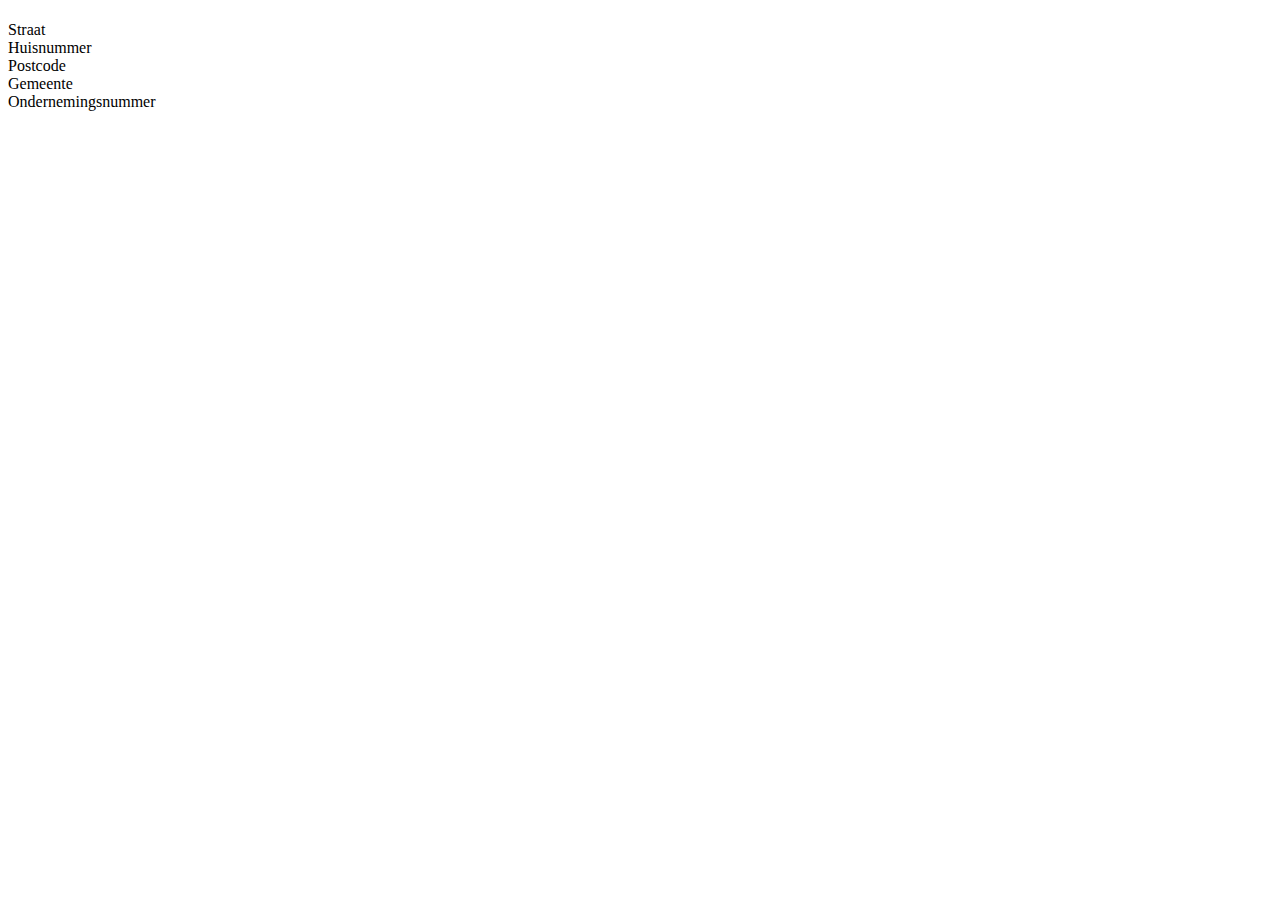
==== src/main/resources/templates/brouwers/brouwer.html @ fb267243 "2. Brouwers (Spring Data) - eigen versie" ====
<!DOCTYPE html>
<html lang="nl" xmlns:th="http://www.thymeleaf.org">
<head th:replace="fragments::head(title=${brouwer.naam})"></head>
<body>
	<h1 th:text="${brouwer.naam}"></h1>
	<dl>
		<dt>Straat</dt>
		<dd th:text="${brouwer.adres.straat}"></dd>
		<dt>Huisnummer</dt>
		<dd th:text="${brouwer.adres.huisNr}"></dd>
		<dt>Postcode</dt>
		<dd th:text="${brouwer.adres.gemeente.postcode}"></dd>
		<dt>Gemeente</dt>
		<dd th:text="${brouwer.adres.gemeente.naam}"></dd>
		<dt>Ondernemingsnummer</dt>
		<dd th:text="${brouwer.ondernemingsnr}"></dd>
	</dl>
</body>
</html>
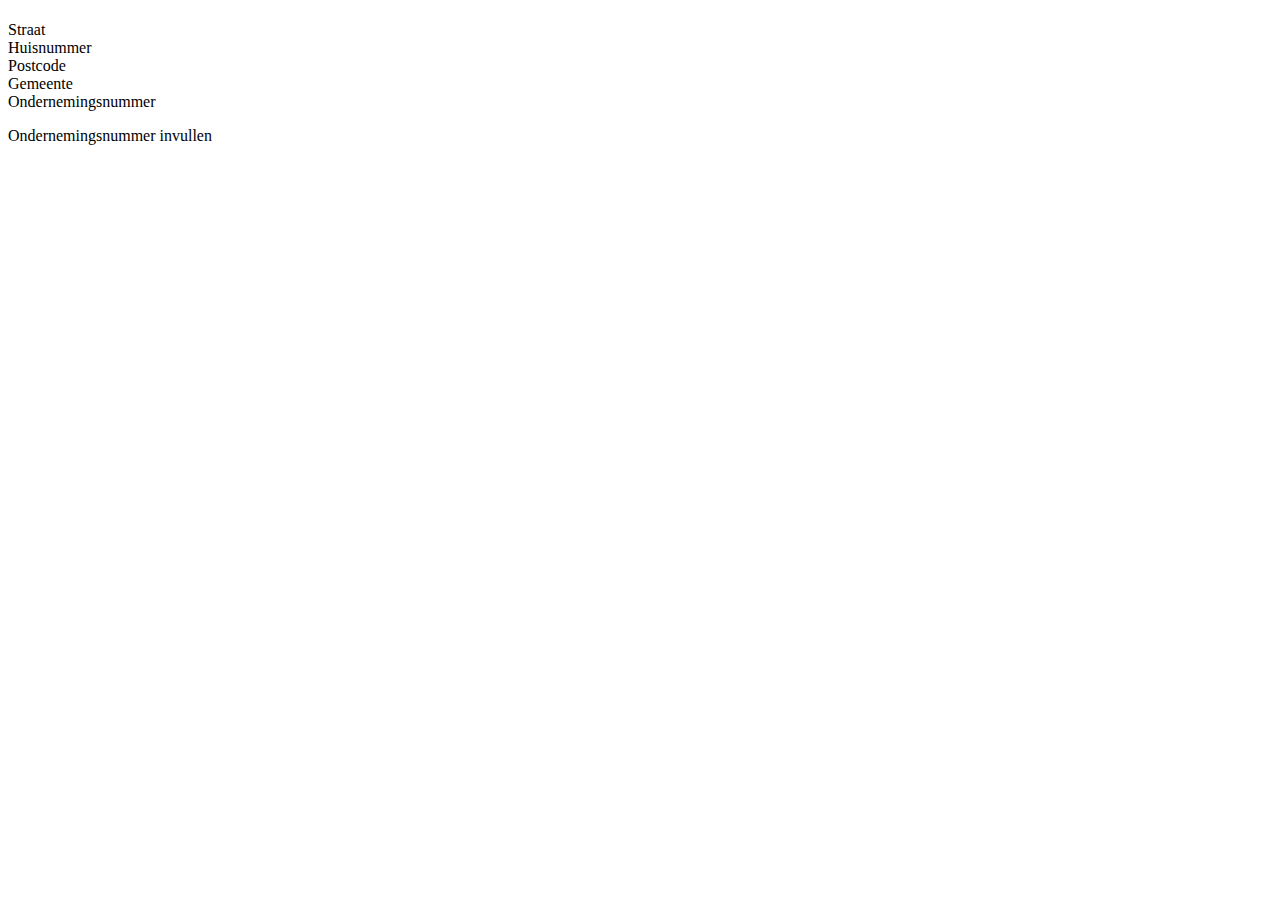
==== commit 16f2bded: "3. Ondernemingsnummer" ====
--- a/src/main/resources/templates/brouwers/brouwer.html
+++ b/src/main/resources/templates/brouwers/brouwer.html
@@ -7,7 +7,7 @@
 		<dt>Straat</dt>
 		<dd th:text="${brouwer.adres.straat}"></dd>
 		<dt>Huisnummer</dt>
-		<dd th:text="${brouwer.adres.huisNr}"></dd>
+		<dd th:text="${brouwer.adres.huisnr}"></dd>
 		<dt>Postcode</dt>
 		<dd th:text="${brouwer.adres.gemeente.postcode}"></dd>
 		<dt>Gemeente</dt>
@@ -15,5 +15,8 @@
 		<dt>Ondernemingsnummer</dt>
 		<dd th:text="${brouwer.ondernemingsnr}"></dd>
 	</dl>
+	<div>
+		<a th:href="@{/brouwers/{id}/ondernemingsnr(id=${brouwer.id})}">Ondernemingsnummer invullen</a>
+	</div>
 </body>
 </html>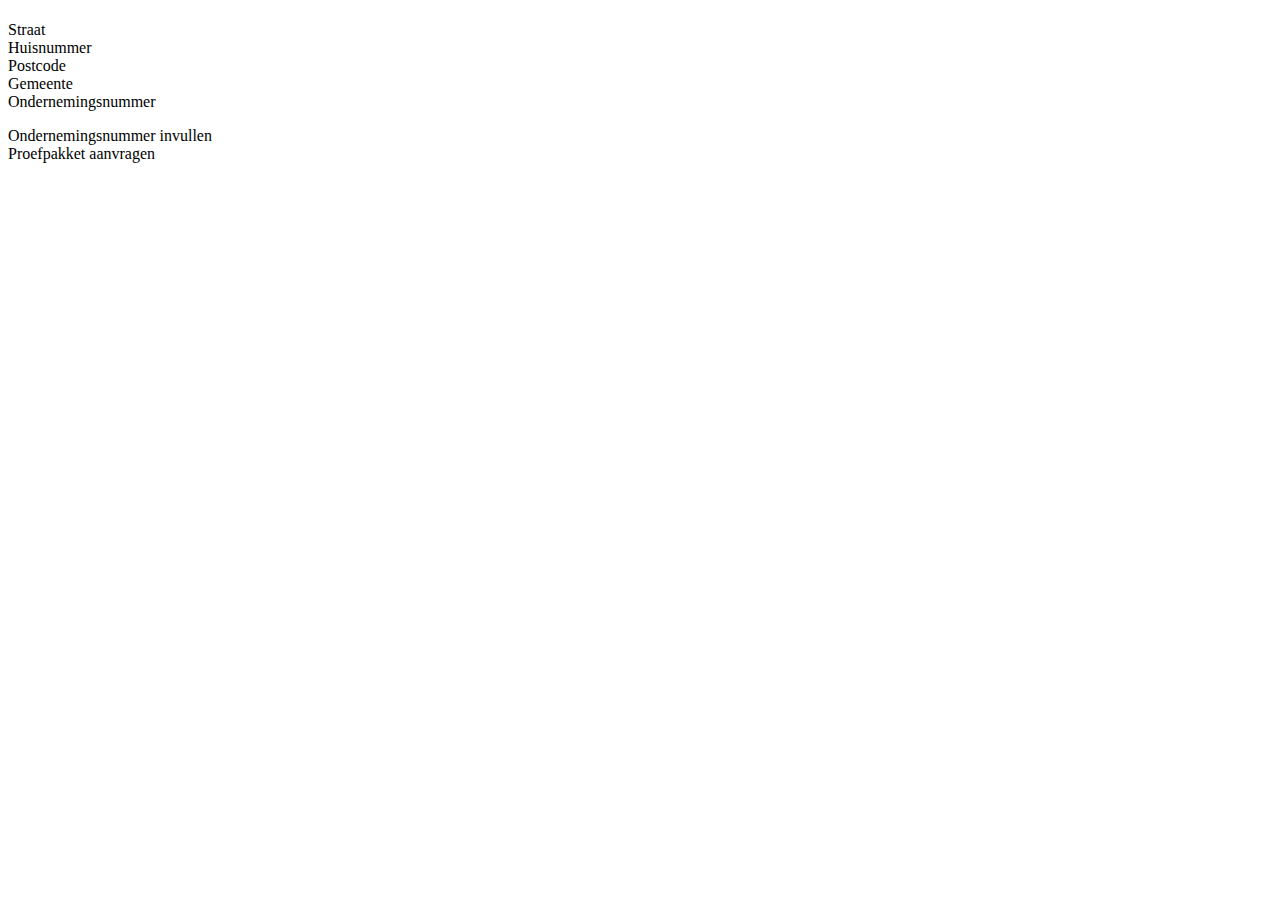
==== commit 2c2be832: "4. Aanvraag (Session scope, validation groups)" ====
--- a/src/main/resources/templates/brouwers/brouwer.html
+++ b/src/main/resources/templates/brouwers/brouwer.html
@@ -18,5 +18,8 @@
 	<div>
 		<a th:href="@{/brouwers/{id}/ondernemingsnr(id=${brouwer.id})}">Ondernemingsnummer invullen</a>
 	</div>
+	<div>
+		<a th:href="@{/brouwers/{id}/proefpakket(id=${brouwer.id})}">Proefpakket aanvragen</a>
+	</div>
 </body>
 </html>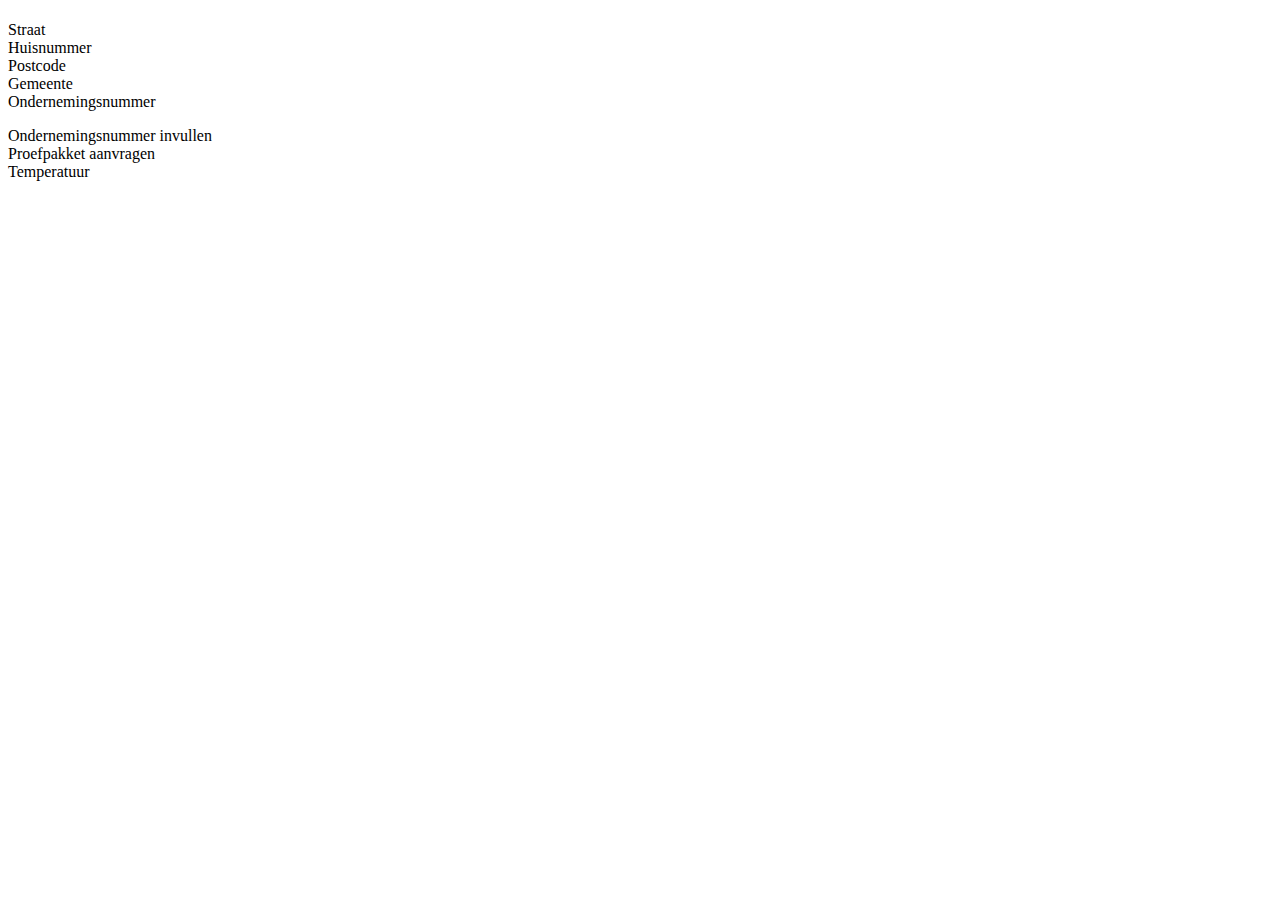
==== commit b6999260: "7. Temperatuur (Een REST Client)" ====
--- a/src/main/resources/templates/brouwers/brouwer.html
+++ b/src/main/resources/templates/brouwers/brouwer.html
@@ -21,5 +21,8 @@
 	<div>
 		<a th:href="@{/brouwers/{id}/proefpakket(id=${brouwer.id})}">Proefpakket aanvragen</a>
 	</div>
+	<div>
+		<a th:href="@{/weer/{plaats}/temperatuur(plaats=${brouwer.adres.gemeente.naam})}">Temperatuur</a>
+	</div>
 </body>
 </html>